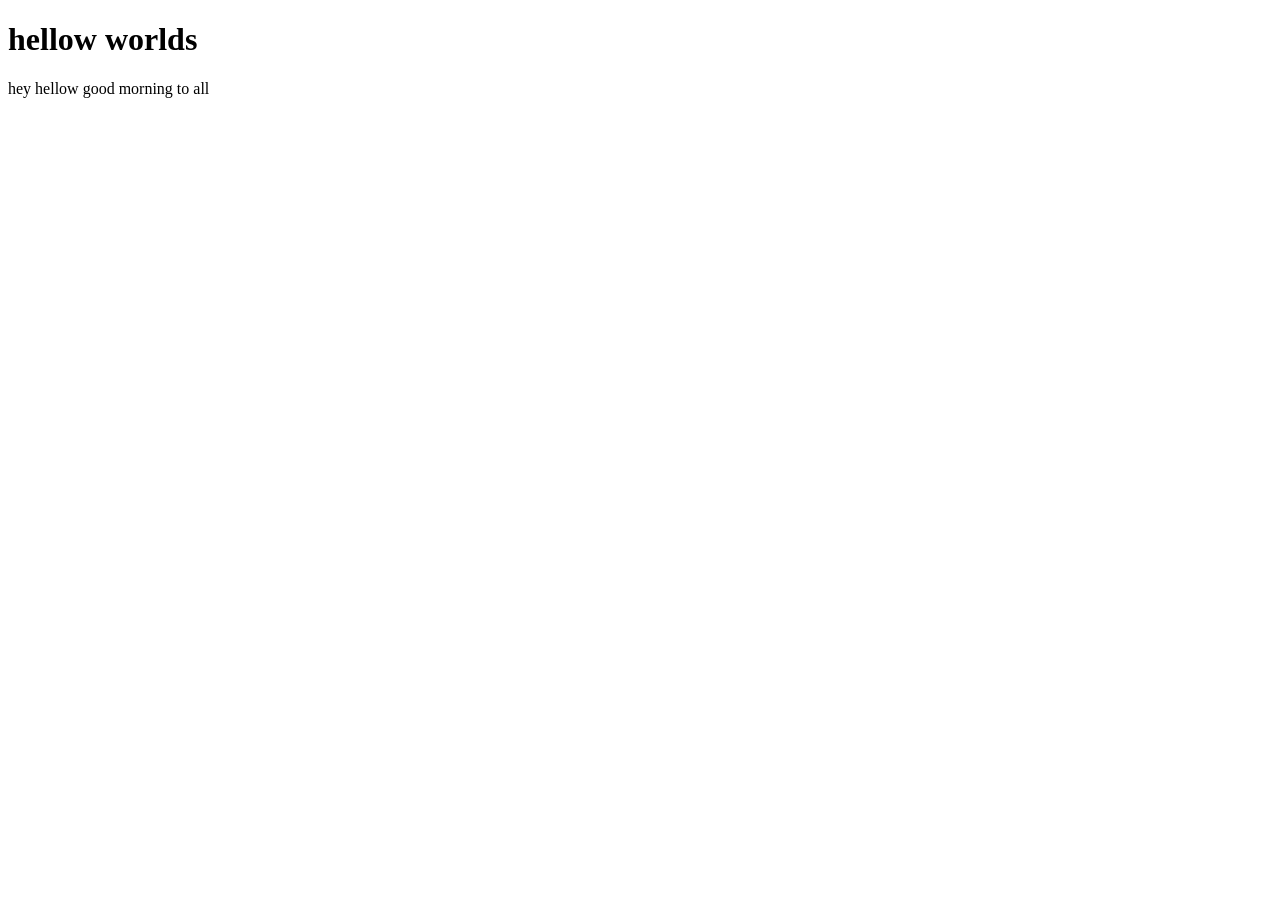
==== 01_lesson/about.html @ c849e09f "everthing is ok now" ====
<!DOCTYPE html>
<html>
    <title>
        my first web page
    </title>
    <body>
        <h1>
            hellow worlds
        </h1>
        <p>
            hey hellow good morning to all
        </p>
    </body>
</html>
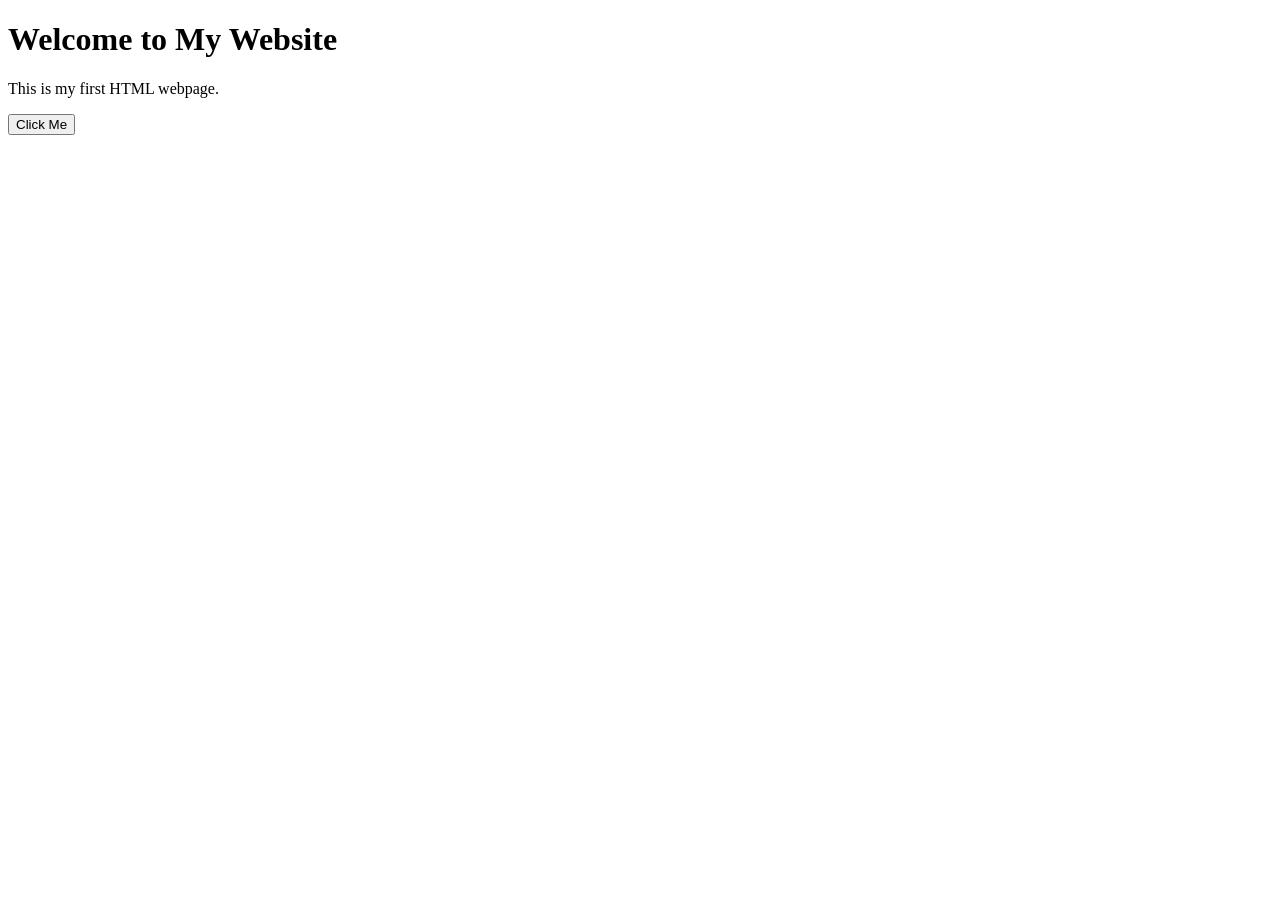
==== commit 60a28c48: "bug fixes" ====
--- a/01_lesson/about.html
+++ b/01_lesson/about.html
@@ -1,14 +1,12 @@
+
 <!DOCTYPE html>
 <html>
-    <title>
-        my first web page
-    </title>
-    <body>
-        <h1>
-            hellow worlds
-        </h1>
-        <p>
-            hey hellow good morning to all
-        </p>
-    </body>
-</html>+<head>
+    <title>My First Webpage</title>
+</head>
+<body>
+    <h1>Welcome to My Website</h1>
+    <p>This is my first HTML webpage.</p>
+    <button>Click Me</button>
+</body>
+</html>
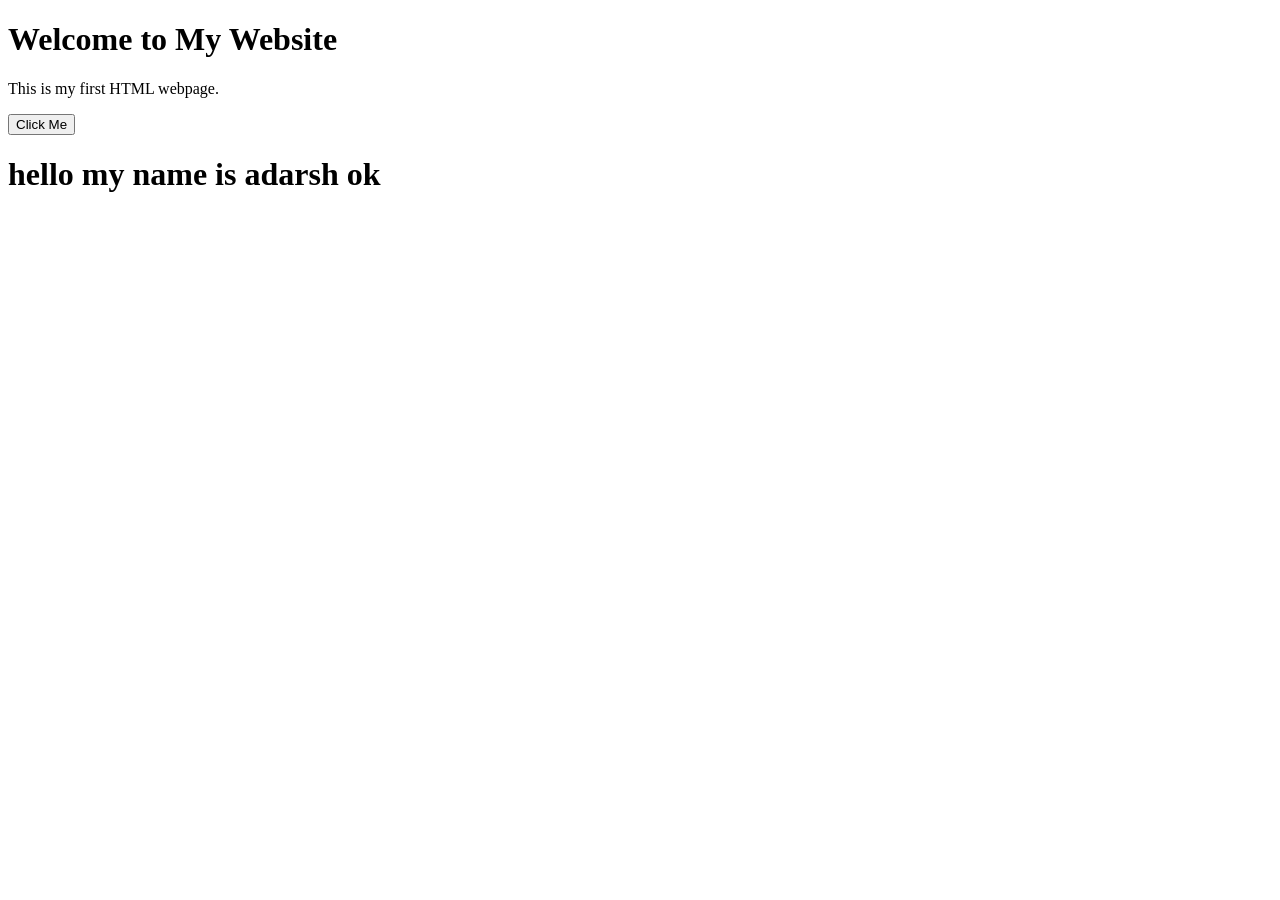
==== commit 18ccfb66: "Updated application files" ====
--- a/01_lesson/about.html
+++ b/01_lesson/about.html
@@ -8,5 +8,6 @@
     <h1>Welcome to My Website</h1>
     <p>This is my first HTML webpage.</p>
     <button>Click Me</button>
+    <h1> hello my name is adarsh ok</h1>
 </body>
 </html>
